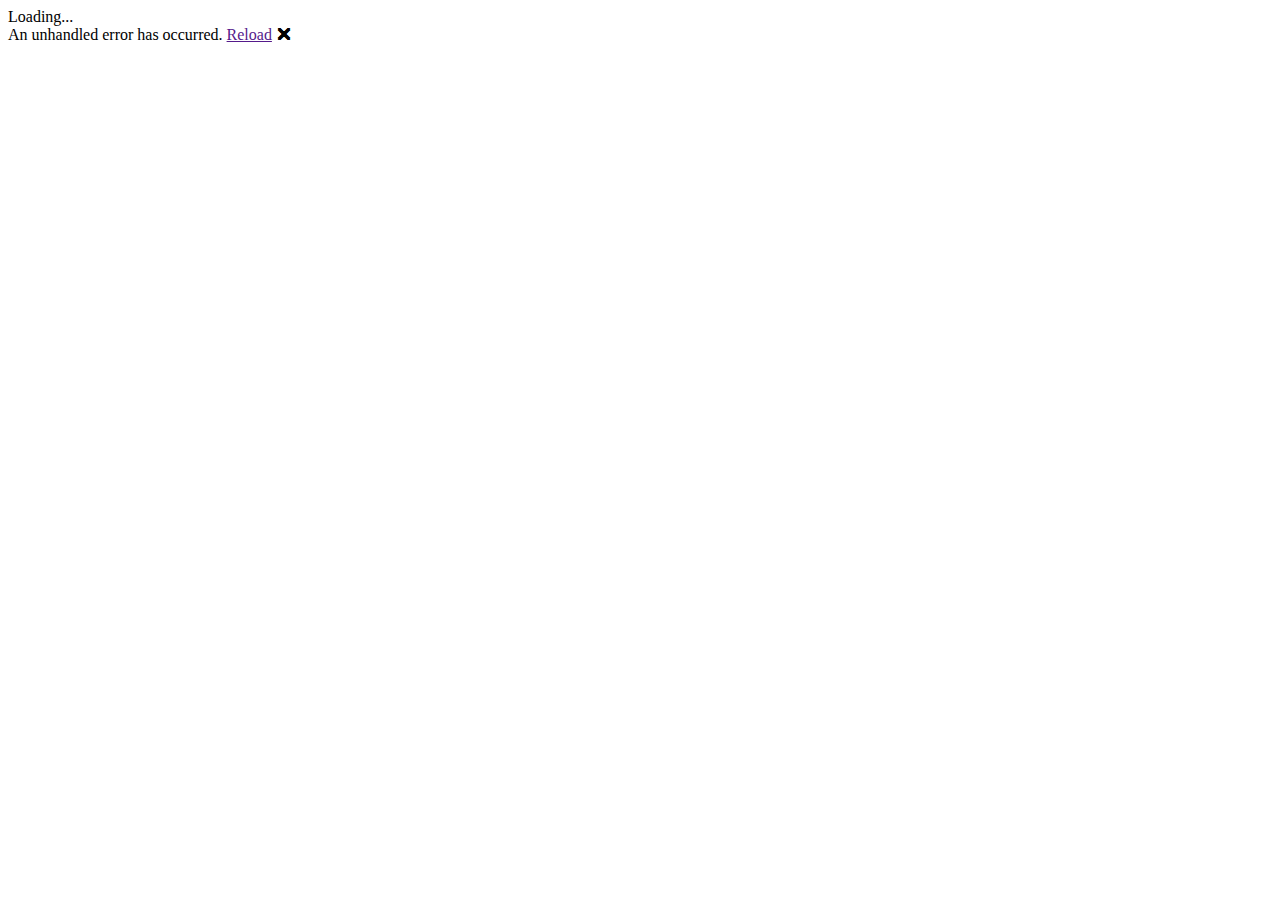
==== index.html @ 2d8d96e3 "Update index.html" ====
<!DOCTYPE html>
<html lang="en">

<head>
    <meta charset="utf-8" />
    <meta name="viewport" content="width=device-width, initial-scale=1.0, maximum-scale=1.0, user-scalable=no" />
    <title>BattleFactoryBlindPracticer</title>
    <base href="/BattleFactoryBlindPracticerPage/" />
    <link href="css/bootstrap/bootstrap.min.css" rel="stylesheet" />
    <link href="css/app.css" rel="stylesheet" />
    <link href="BattleFactoryBlindPracticer.styles.css" rel="stylesheet" />
</head>

<body>
    <div id="app">Loading...</div>

    <div id="blazor-error-ui">
        An unhandled error has occurred.
        <a href="" class="reload">Reload</a>
        <a class="dismiss">🗙</a>
    </div>
    <script src="_framework/blazor.webassembly.js"></script>
</body>

</html>
---- css/app.css ----
﻿@import url('open-iconic/font/css/open-iconic-bootstrap.min.css');

html, body {
    font-family: 'Helvetica Neue', Helvetica, Arial, sans-serif;
}

h1:focus {
    outline: none;
}

a, .btn-link {
    color: #0071c1;
}

.btn-primary {
    color: #fff;
    background-color: #1b6ec2;
    border-color: #1861ac;
}

.content {
    padding-top: 1.1rem;
}

.valid.modified:not([type=checkbox]) {
    outline: 1px solid #26b050;
}

.invalid {
    outline: 1px solid red;
}

.validation-message {
    color: red;
}

#blazor-error-ui {
    background: lightyellow;
    bottom: 0;
    box-shadow: 0 -1px 2px rgba(0, 0, 0, 0.2);
    display: none;
    left: 0;
    padding: 0.6rem 1.25rem 0.7rem 1.25rem;
    position: fixed;
    width: 100%;
    z-index: 1000;
}

    #blazor-error-ui .dismiss {
        cursor: pointer;
        position: absolute;
        right: 0.75rem;
        top: 0.5rem;
    }

.blazor-error-boundary {
    background: url([data-uri]) no-repeat 1rem/1.8rem, #b32121;
    padding: 1rem 1rem 1rem 3.7rem;
    color: white;
}

    .blazor-error-boundary::after {
        content: "An error has occurred."
    }
---- BattleFactoryBlindPracticer.styles.css ----
/* /Pages/PracticePageComponent.razor.rz.scp.css */
body[b-5ffyvq68vb] {
}

.title-container[b-5ffyvq68vb]{
    grid-column: span 2;
    grid-row: span 1;
    margin-top: 2%;
    margin-bottom: auto;
}

.round_selector-container[b-5ffyvq68vb] {
    grid-column: span 4;
    grid-row: span 1;
    margin-left: auto;
    margin-right: 0;
}

.guesser-container[b-5ffyvq68vb] {
    grid-column: span 2;
    grid-row: span 3;
    margin-top: auto;
    margin-bottom: 0;
}

.movelist-component-container[b-5ffyvq68vb] {
    grid-column: span 4;
    grid-row: span 3;
    margin-top: auto;
    margin-bottom: 0;
}

.next-container[b-5ffyvq68vb] {
    grid-column: span 1;
    grid-row: span 1;
    margin-top: 0;
    margin-bottom: auto;
}

.practice-container[b-5ffyvq68vb] {
    display: grid;
    gap: 10px;
    grid-template-columns: repeat(6, 1fr);
    grid-auto-rows: 100px;
}

.practice-container > div[b-5ffyvq68vb]{
    align-content: end;
}

#next-button[b-5ffyvq68vb] {
    box-sizing: border-box;
    color: white;
    background-color: #115217;
    border-radius: 10%;
}

    #next-button:hover[b-5ffyvq68vb] {
        color: #115217;
        background-color: white;
    }
/* /Shared/CryButton.razor.rz.scp.css */
body[b-4o7f1ry0nb] {
}

.crybutton-container[b-4o7f1ry0nb]{
    display:flex;
    justify-content: center;
    align-content: center;
}

#speakerImg[b-4o7f1ry0nb] {
    width: 30px;
    height: 30px;
}
/* /Shared/GuessComponent.razor.rz.scp.css */
.inputs-container[b-pxeybiufab]{
    display: flex;
    justify-content: space-around;
    gap: 10px;
}

.guess-input[b-pxeybiufab]{
    display: block;
    width: 100%;
    height: 40px;
}

.InputBox[b-pxeybiufab] {
    width: 100%;
    -moz-box-sizing: border-box;
    box-sizing: border-box;
}
/* /Shared/MainLayout.razor.rz.scp.css */
.page[b-1l5wfv3lhq] {
    position: relative;
    display: flex;
    flex-direction: column;
}

main[b-1l5wfv3lhq] {
    flex: 1;
}

.sidebar[b-1l5wfv3lhq] {
    background-image: linear-gradient(180deg, rgb(5, 39, 103) 0%, #3a0647 70%);
}

.top-row[b-1l5wfv3lhq] {
    background-color: #f7f7f7;
    border-bottom: 1px solid #d6d5d5;
    justify-content: flex-end;
    height: 3.5rem;
    display: flex;
    align-items: center;
}

    .top-row[b-1l5wfv3lhq]  a, .top-row[b-1l5wfv3lhq]  .btn-link {
        white-space: nowrap;
        margin-left: 1.5rem;
        text-decoration: none;
    }

    .top-row[b-1l5wfv3lhq]  a:hover, .top-row[b-1l5wfv3lhq]  .btn-link:hover {
        text-decoration: underline;
    }

    .top-row[b-1l5wfv3lhq]  a:first-child {
        overflow: hidden;
        text-overflow: ellipsis;
    }

@media (max-width: 640.98px) {
    .top-row:not(.auth)[b-1l5wfv3lhq] {
        display: none;
    }

    .top-row.auth[b-1l5wfv3lhq] {
        justify-content: space-between;
    }

    .top-row[b-1l5wfv3lhq]  a, .top-row[b-1l5wfv3lhq]  .btn-link {
        margin-left: 0;
    }
}

@media (min-width: 641px) {
    .page[b-1l5wfv3lhq] {
        flex-direction: row;
    }

    .sidebar[b-1l5wfv3lhq] {
        width: 250px;
        height: 100vh;
        position: sticky;
        top: 0;
    }

    .top-row[b-1l5wfv3lhq] {
        position: sticky;
        top: 0;
        z-index: 1;
    }

    .top-row.auth[b-1l5wfv3lhq]  a:first-child {
        flex: 1;
        text-align: right;
        width: 0;
    }

    .top-row[b-1l5wfv3lhq], article[b-1l5wfv3lhq] {
        padding-left: 2rem !important;
        padding-right: 1.5rem !important;
    }
}
/* /Shared/MoveListComponent.razor.rz.scp.css */
.movelist-component[b-j5y3eqdyxj]{
    display: block;
}

.movelist-container[b-j5y3eqdyxj]{
    display: block;
}

.move-header[b-j5y3eqdyxj]{
    text-align: center;
}

.guess-component-container[b-j5y3eqdyxj]{
    box-sizing: border-box;
    width: 100%;
}

.confirm-button-container[b-j5y3eqdyxj]{
    margin-left:0;
    margin-right: auto;
}

.confirm-button[b-j5y3eqdyxj] {
    background-color: #81a4f7;
    color: black;
    border-radius: 10%;
}

.confirm-button:hover[b-j5y3eqdyxj]{
    background-color: white;
    color: black;
}
/* /Shared/NavMenu.razor.rz.scp.css */
.navbar-toggler[b-sry6olmrq4] {
    background-color: rgba(255, 255, 255, 0.1);
}

.top-row[b-sry6olmrq4] {
    height: 3.5rem;
    background-color: rgba(0,0,0,0.4);
}

.navbar-brand[b-sry6olmrq4] {
    font-size: 1.1rem;
}

.oi[b-sry6olmrq4] {
    width: 2rem;
    font-size: 1.1rem;
    vertical-align: text-top;
    top: -2px;
}

.nav-item[b-sry6olmrq4] {
    font-size: 0.9rem;
    padding-bottom: 0.5rem;
}

    .nav-item:first-of-type[b-sry6olmrq4] {
        padding-top: 1rem;
    }

    .nav-item:last-of-type[b-sry6olmrq4] {
        padding-bottom: 1rem;
    }

    .nav-item[b-sry6olmrq4]  a {
        color: #d7d7d7;
        border-radius: 4px;
        height: 3rem;
        display: flex;
        align-items: center;
        line-height: 3rem;
    }

.nav-item[b-sry6olmrq4]  a.active {
    background-color: rgba(255,255,255,0.25);
    color: white;
}

.nav-item[b-sry6olmrq4]  a:hover {
    background-color: rgba(255,255,255,0.1);
    color: white;
}

@media (min-width: 641px) {
    .navbar-toggler[b-sry6olmrq4] {
        display: none;
    }

    .collapse[b-sry6olmrq4] {
        /* Never collapse the sidebar for wide screens */
        display: block;
    }
}
/* /Shared/PokemonGuesserComponent.razor.rz.scp.css */
body[b-m5mn53a8gp] {
}
.guesser-component-container[b-m5mn53a8gp]{
    display:block;
    gap: 5px;
    width: fit-content;
}

.pokemons-info-container[b-m5mn53a8gp]{
    display:flex;
    justify-content: space-around;
}

.pokemon-info[b-m5mn53a8gp]{
    margin: 0px 5px;
}

.types[b-m5mn53a8gp] {
    display: flex;
    justify-content: center;
    align-content: center;
    gap: 10px;
}

.sprite[b-m5mn53a8gp] {
    height: fit-content;
}

.cryButton[b-m5mn53a8gp] {
    height: fit-content;
}

.pokemon-container[b-m5mn53a8gp] {
    display: block;
}

.pokemon-container > div[b-m5mn53a8gp]{
    margin-top: 5px;
    margin-bottom: 5px;
}


.guess-component-container[b-m5mn53a8gp] {
    width: 100%
}

.confirm-button-container[b-m5mn53a8gp] {
    width: 100%;
    left: auto;
}

#confirm-button[b-m5mn53a8gp] {
    background-color: #81a4f7;
    color: black;
    border-radius: 10%;
}

    #confirm-button:hover[b-m5mn53a8gp] {
        background-color: white;
        color: black;
    }
/* /Shared/RoundSelectorButton.razor.rz.scp.css */
body[b-ut3zr12ori] {
}

.round-selector-button-container[b-ut3zr12ori]{

}

button[b-ut3zr12ori] {
    border-color: #b0acac;
    border-radius: 20px;
    border-width: thick;
    text-align: center;
    font-family: 'Segoe UI', Tahoma, Geneva, Verdana, sans-serif;
    font-size: 20px;
    margin: 1px;
    padding: 1px;
    width: 50px;
    height: 50px;
    color: black;
}

.unpressed[b-ut3zr12ori] {
    background-color: #e33d3d;
}

    .unpressed:hover[b-ut3zr12ori] {
        border-color: #e33d3d;
        background-color: white;
    }

.pressed[b-ut3zr12ori] {
    background-color: #0e9c1c;
}

    .pressed:hover[b-ut3zr12ori] {
        border-color: #0e9c1c;
        background-color: white;
    }
/* /Shared/RoundSelectorComponent.razor.rz.scp.css */
body[b-2witekicuk] {
}
.round-selector-label[b-2witekicuk]{
    text-align: center;
}
.round-buttons-container[b-2witekicuk]{
    display: flex;
    justify-content: center;
    align-content: center;
}
.round-selector-container[b-2witekicuk]{
    display: block;
}

.round-selector-container > div[b-2witekicuk]{
    margin-top: 5px;
    margin-bottom: 5px;
}

.round-button-component[b-2witekicuk]{

}
/* /Shared/SpriteComponent.razor.rz.scp.css */
body[b-uacuknt6qb] {
}

.sprite-container[b-uacuknt6qb]{
    display: flex;
    justify-content: center;
    align-content: center;
}

.sprite[b-uacuknt6qb]{
    box-sizing: border-box;
}
/* /Shared/TypeImageComponent.razor.rz.scp.css */
body[b-6h50fqkl1m] {
}

.type-image-container[b-6h50fqkl1m]{
    width: fit-content;
    height: fit-content;
}
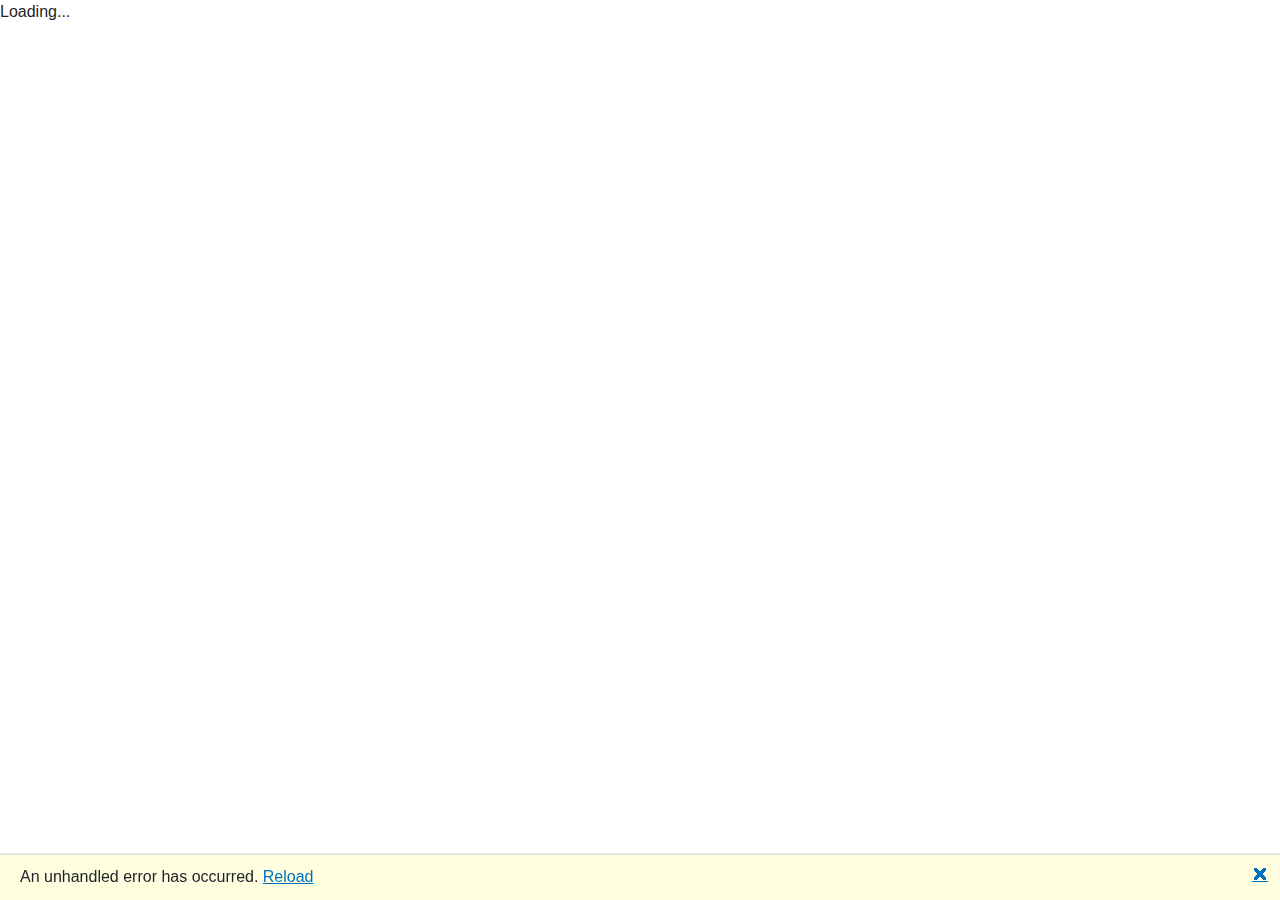
==== commit ec4fdd8c: "v1.0.5" ====
--- a/index.html
+++ b/index.html
@@ -5,7 +5,7 @@
     <meta charset="utf-8" />
     <meta name="viewport" content="width=device-width, initial-scale=1.0, maximum-scale=1.0, user-scalable=no" />
     <title>BattleFactoryBlindPracticer</title>
-    <base href="/BattleFactoryBlindPracticerPage/" />
+    <base href="/" />
     <link href="css/bootstrap/bootstrap.min.css" rel="stylesheet" />
     <link href="css/app.css" rel="stylesheet" />
     <link href="BattleFactoryBlindPracticer.styles.css" rel="stylesheet" />
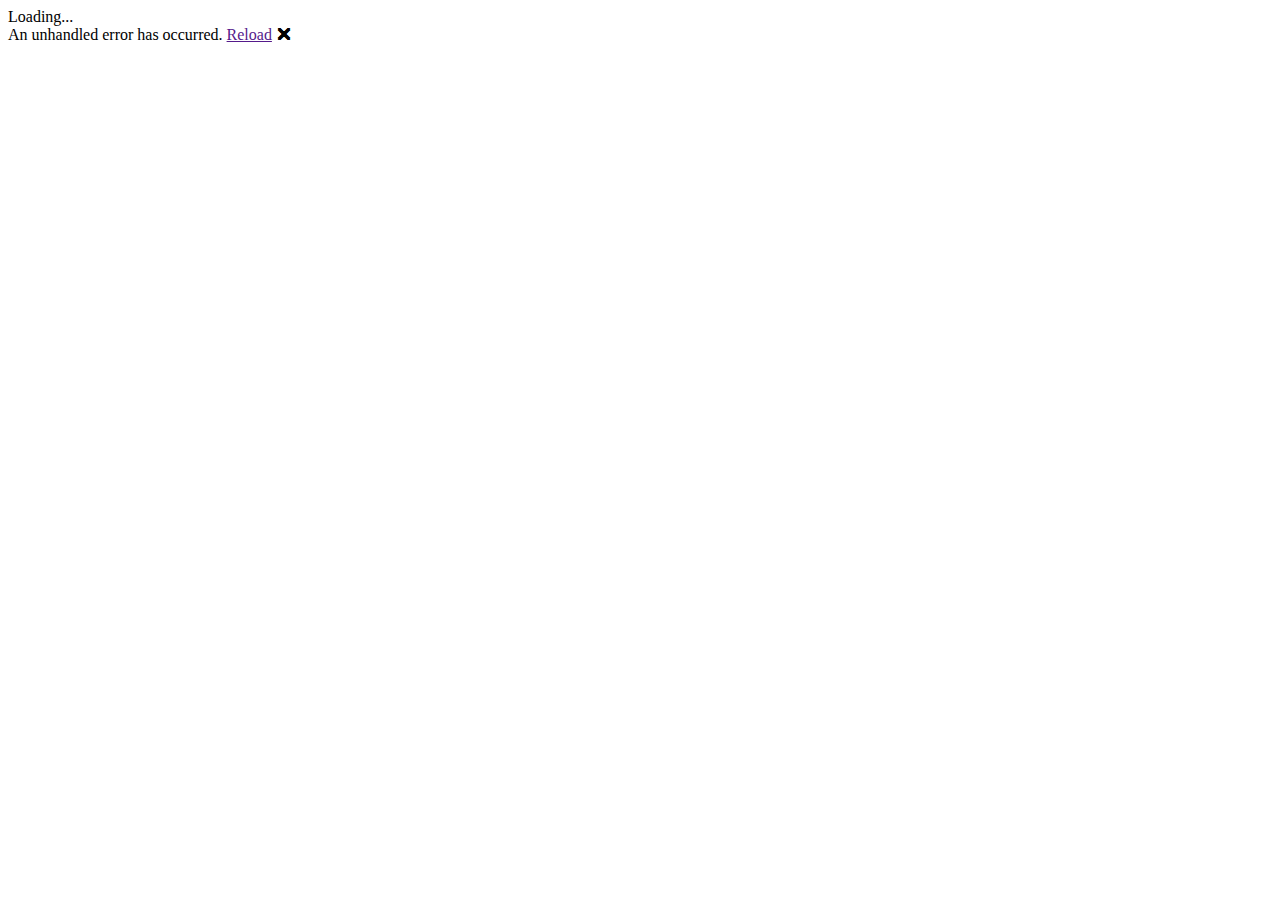
==== commit 3f3c8c1d: "Update index.html" ====
--- a/index.html
+++ b/index.html
@@ -5,7 +5,7 @@
     <meta charset="utf-8" />
     <meta name="viewport" content="width=device-width, initial-scale=1.0, maximum-scale=1.0, user-scalable=no" />
     <title>BattleFactoryBlindPracticer</title>
-    <base href="/" />
+    <base href="/BreadcrumbsBattleFactoryBlindPracticerPage/" />
     <link href="css/bootstrap/bootstrap.min.css" rel="stylesheet" />
     <link href="css/app.css" rel="stylesheet" />
     <link href="BattleFactoryBlindPracticer.styles.css" rel="stylesheet" />
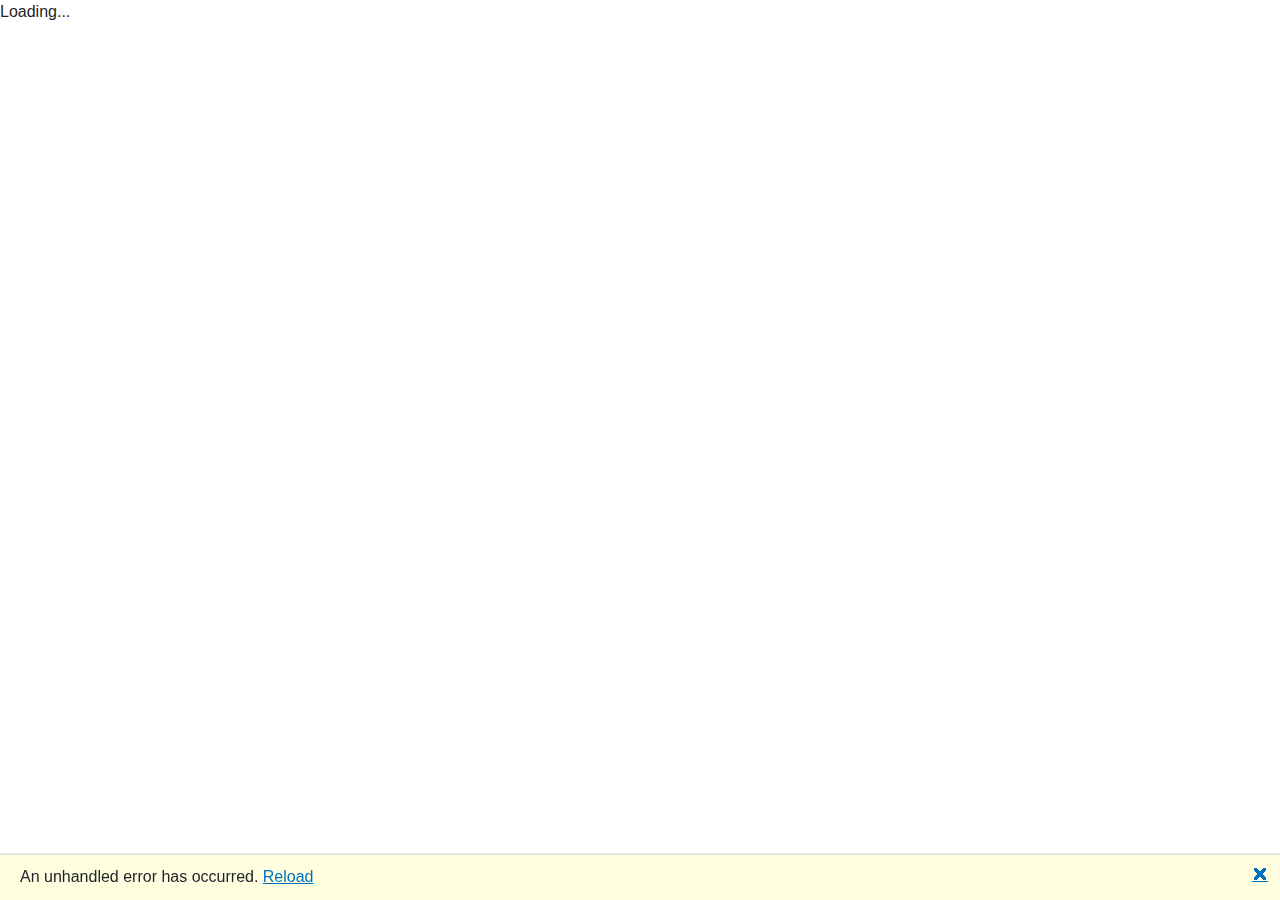
==== commit 3780373a: "v1.0.6" ====
--- a/index.html
+++ b/index.html
@@ -5,7 +5,7 @@
     <meta charset="utf-8" />
     <meta name="viewport" content="width=device-width, initial-scale=1.0, maximum-scale=1.0, user-scalable=no" />
     <title>BattleFactoryBlindPracticer</title>
-    <base href="/BreadcrumbsBattleFactoryBlindPracticerPage/" />
+    <base href="/" />
     <link href="css/bootstrap/bootstrap.min.css" rel="stylesheet" />
     <link href="css/app.css" rel="stylesheet" />
     <link href="BattleFactoryBlindPracticer.styles.css" rel="stylesheet" />
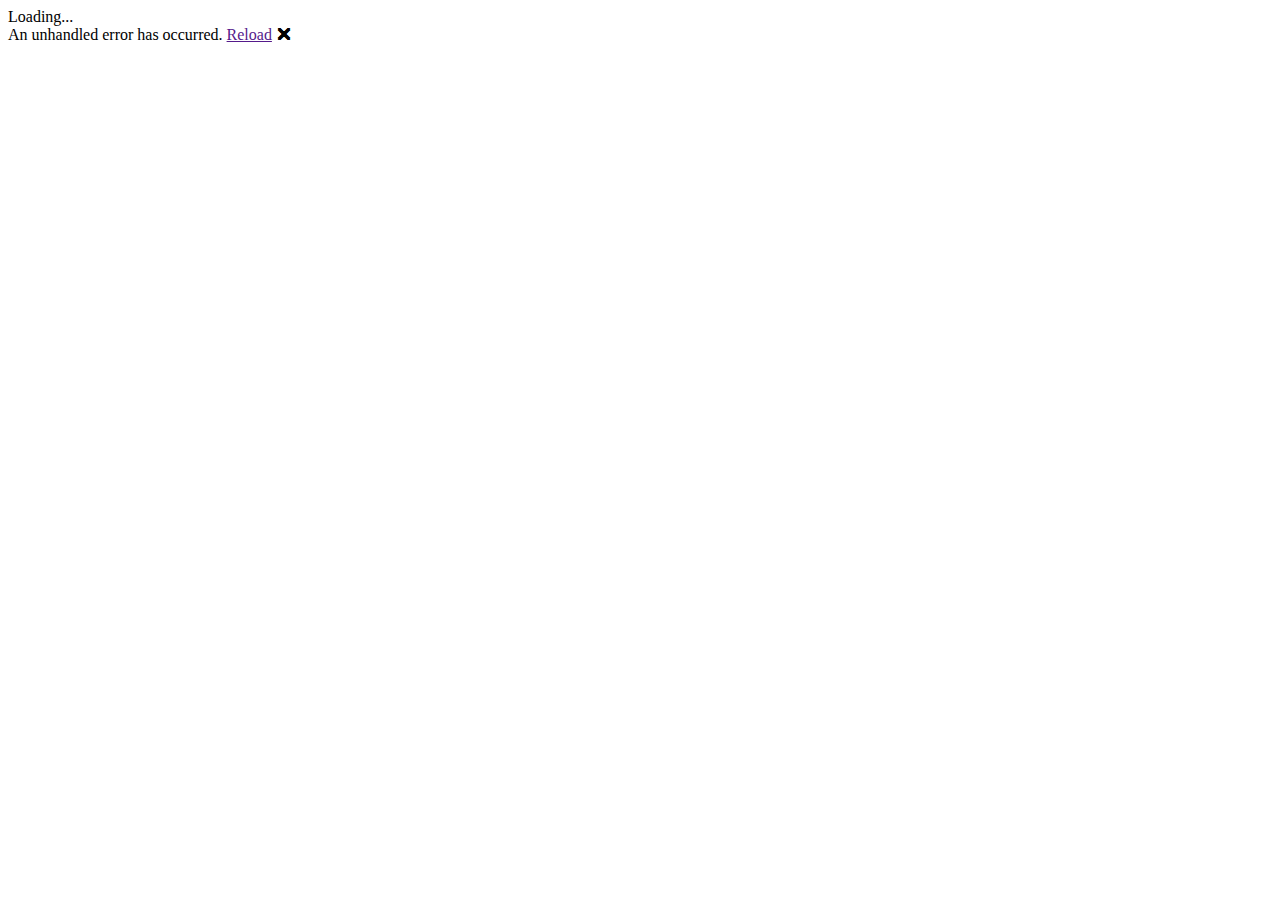
==== commit df8814c1: "Update index.html" ====
--- a/index.html
+++ b/index.html
@@ -5,7 +5,7 @@
     <meta charset="utf-8" />
     <meta name="viewport" content="width=device-width, initial-scale=1.0, maximum-scale=1.0, user-scalable=no" />
     <title>BattleFactoryBlindPracticer</title>
-    <base href="/" />
+    <base href="/BattleFactoryBlindPracticerPage/" />
     <link href="css/bootstrap/bootstrap.min.css" rel="stylesheet" />
     <link href="css/app.css" rel="stylesheet" />
     <link href="BattleFactoryBlindPracticer.styles.css" rel="stylesheet" />
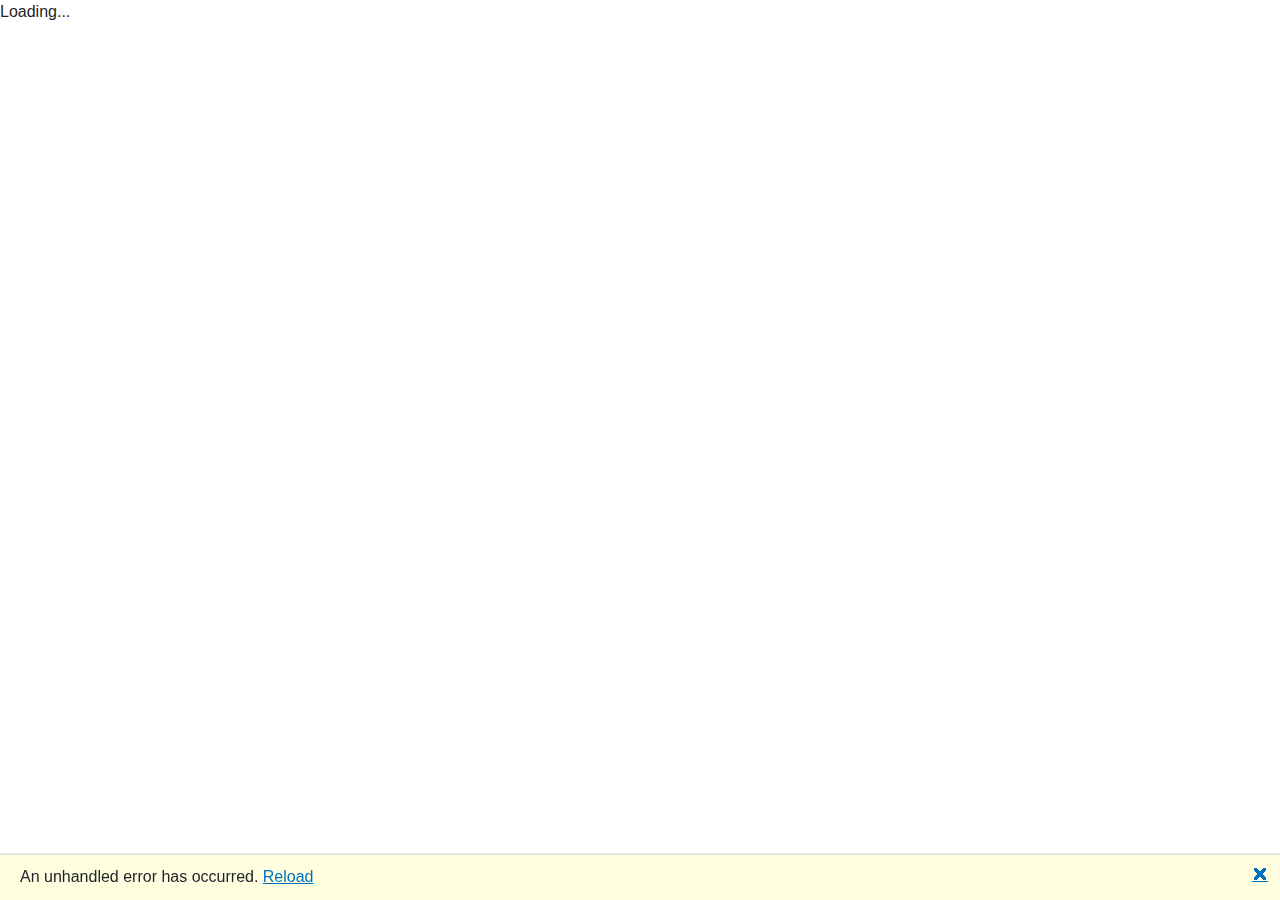
==== commit 1a922597: "v1.0.6" ====
--- a/index.html
+++ b/index.html
@@ -5,7 +5,7 @@
     <meta charset="utf-8" />
     <meta name="viewport" content="width=device-width, initial-scale=1.0, maximum-scale=1.0, user-scalable=no" />
     <title>BattleFactoryBlindPracticer</title>
-    <base href="/BattleFactoryBlindPracticerPage/" />
+    <base href="/" />
     <link href="css/bootstrap/bootstrap.min.css" rel="stylesheet" />
     <link href="css/app.css" rel="stylesheet" />
     <link href="BattleFactoryBlindPracticer.styles.css" rel="stylesheet" />
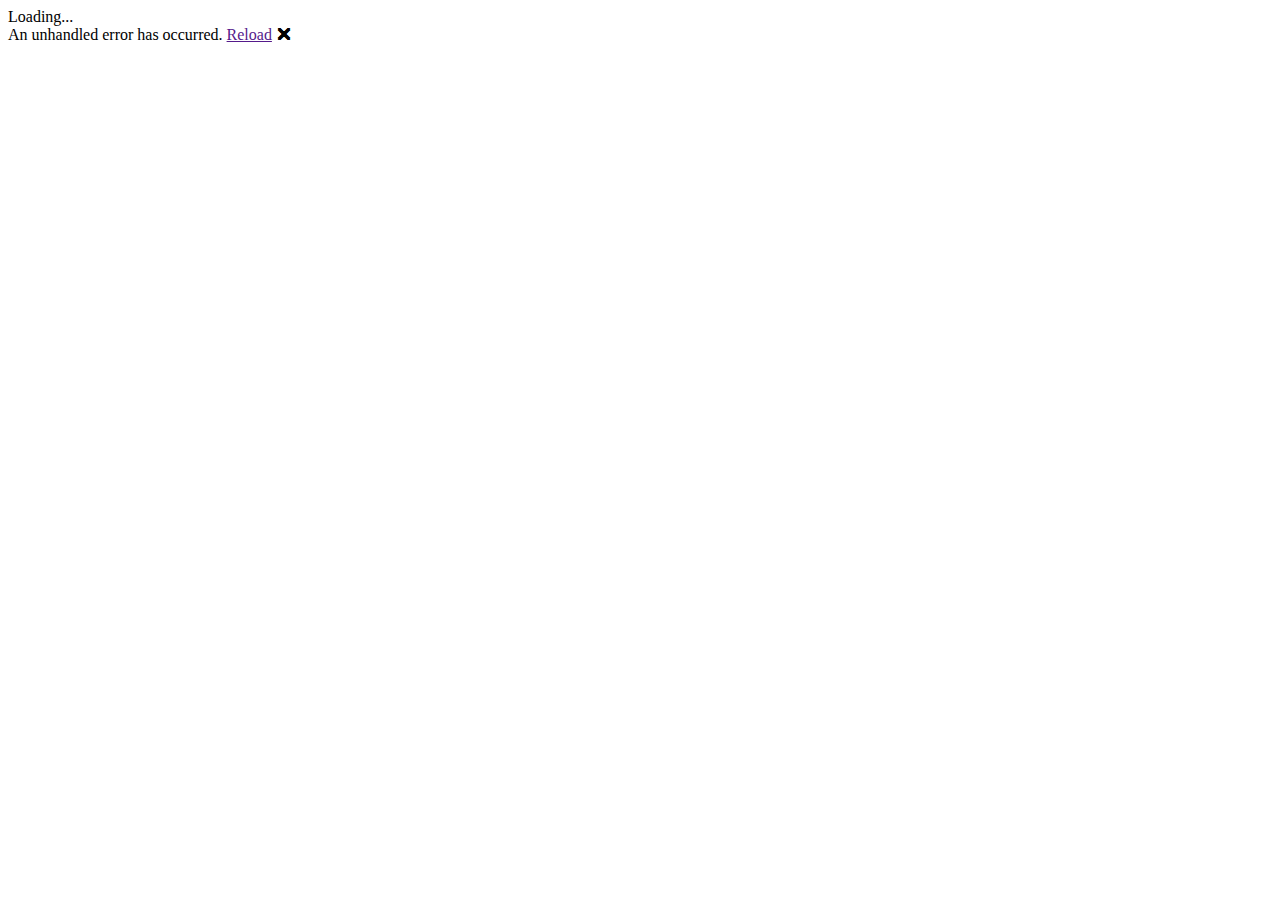
==== commit 150826a7: "Update index.html" ====
--- a/index.html
+++ b/index.html
@@ -5,7 +5,7 @@
     <meta charset="utf-8" />
     <meta name="viewport" content="width=device-width, initial-scale=1.0, maximum-scale=1.0, user-scalable=no" />
     <title>BattleFactoryBlindPracticer</title>
-    <base href="/" />
+    <base href="/BattleFactoryBlindPracticerPage/" />
     <link href="css/bootstrap/bootstrap.min.css" rel="stylesheet" />
     <link href="css/app.css" rel="stylesheet" />
     <link href="BattleFactoryBlindPracticer.styles.css" rel="stylesheet" />
